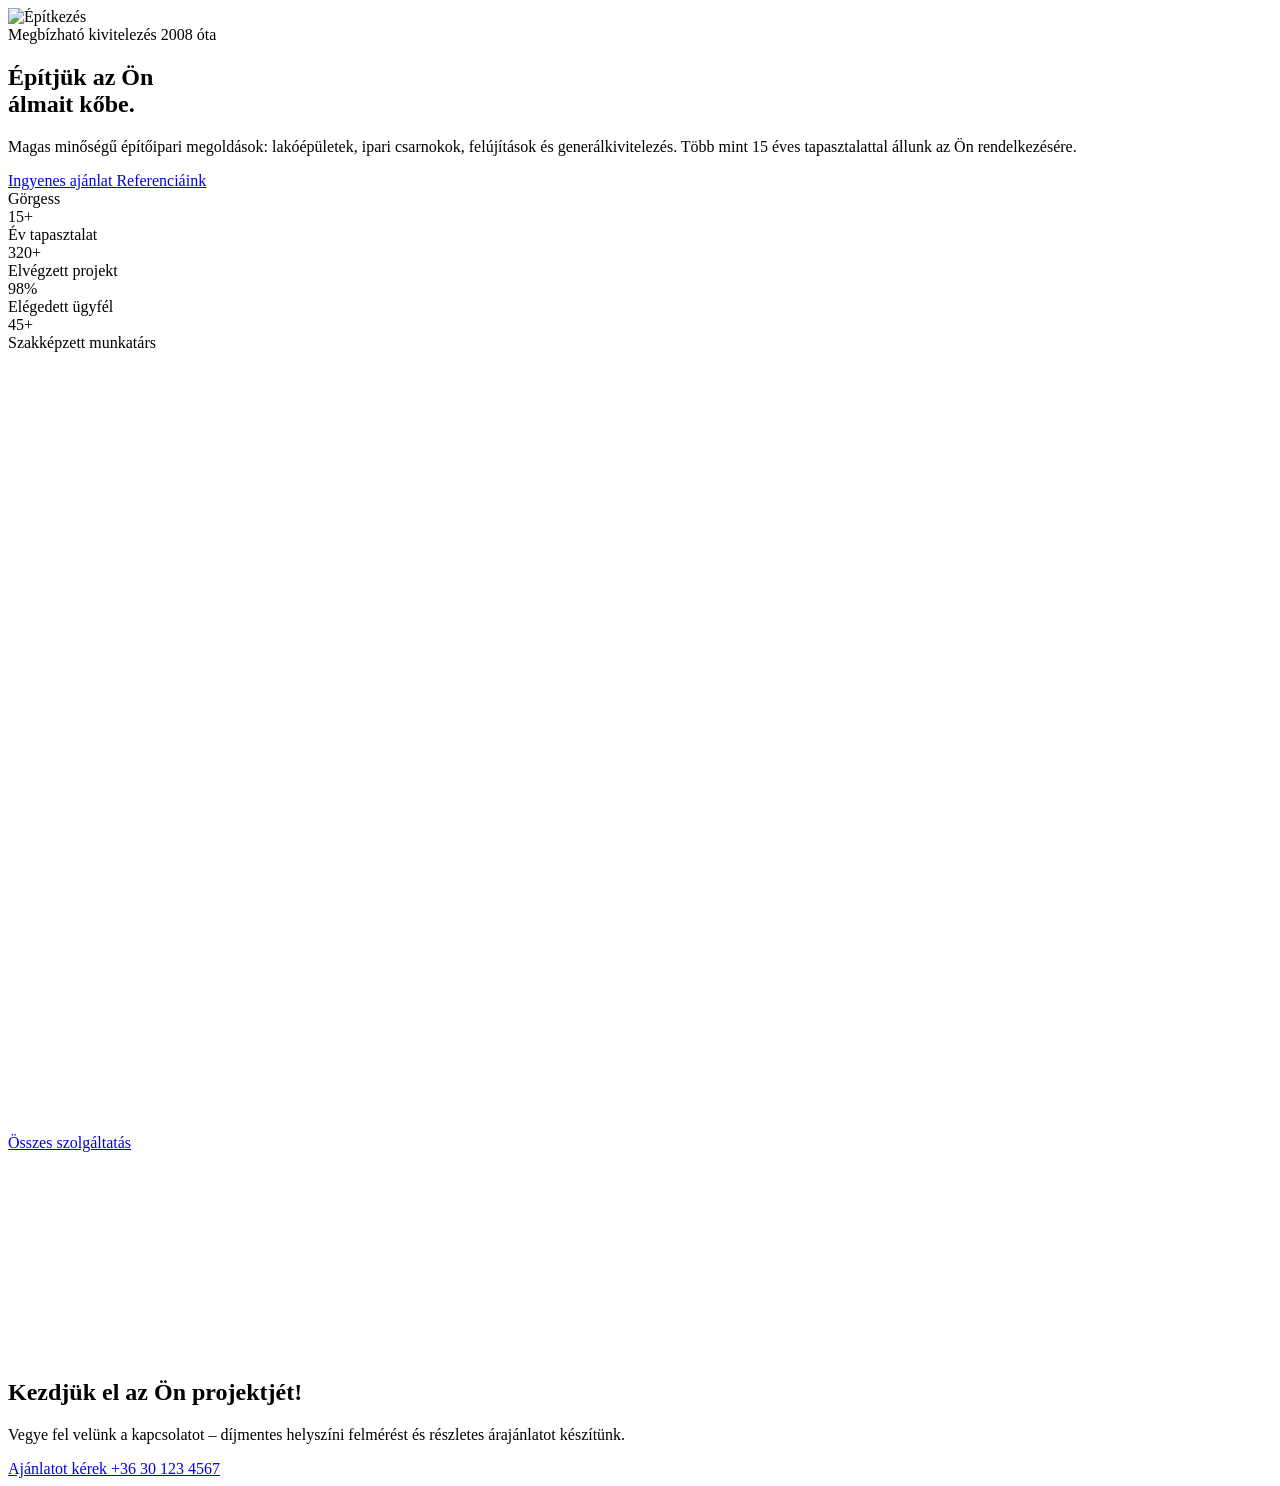
==== index.html @ d3ed7838 "Add files via upload" ====
<!DOCTYPE html>
<html lang="hu">
<head>
  <meta charset="UTF-8" />
  <meta name="viewport" content="width=device-width, initial-scale=1.0" />
  <title>ÉpítőMester Kft. – Megbízható Építési Vállalkozó</title>
  <script src="https://cdn.tailwindcss.com"></script>
  <script>tailwind.config={theme:{extend:{fontFamily:{sans:['Inter','sans-serif']}}}}</script>
  <link rel="preconnect" href="https://fonts.googleapis.com"/>
  <link href="https://fonts.googleapis.com/css2?family=Inter:wght@300;400;500;600;700;800;900&display=swap" rel="stylesheet"/>
  <link rel="stylesheet" href="https://cdn.jsdelivr.net/npm/swiper@11/swiper-bundle.min.css"/>
  <link rel="stylesheet" href="https://cdn.jsdelivr.net/npm/aos@2.3.4/dist/aos.css"/>
  <link rel="stylesheet" href="css/style.css"/>
</head>
<body class="font-sans bg-white text-gray-800 antialiased">

<div id="nav-placeholder"></div>

<!-- ══ HERO ══ -->
<section class="relative min-h-screen flex items-center overflow-hidden">
  <div class="absolute inset-0">
    <img src="https://images.unsplash.com/photo-1504307651254-35680f356dfd?w=1600&q=80"
         class="w-full h-full object-cover" alt="Építkezés" />
    <div class="absolute inset-0 bg-gradient-to-r from-gray-900/85 via-gray-900/60 to-gray-900/30"></div>
  </div>
  <div class="absolute top-1/4 right-10 w-96 h-96 bg-orange-500/10 rounded-full blur-3xl pointer-events-none"></div>

  <div class="relative max-w-7xl mx-auto px-4 sm:px-6 lg:px-8 pt-24 pb-16 lg:py-32">
    <div class="max-w-2xl">
      <div class="inline-flex items-center gap-2 bg-orange-600/20 border border-orange-500/30 text-orange-300 text-xs font-semibold px-3 py-1.5 rounded-full mb-6">
        <span class="w-1.5 h-1.5 rounded-full bg-orange-400 animate-pulse"></span>
        Megbízható kivitelezés 2008 óta
      </div>
      <h1 class="text-4xl sm:text-5xl lg:text-6xl font-black text-white leading-tight mb-6">
        Építjük az Ön<br/>
        <span class="gradient-text">álmait kőbe.</span>
      </h1>
      <p class="text-gray-300 text-lg leading-relaxed mb-10 max-w-xl">
        Magas minőségű építőipari megoldások: lakóépületek, ipari csarnokok, felújítások és generálkivitelezés. Több mint 15 éves tapasztalattal állunk az Ön rendelkezésére.
      </p>
      <div class="flex flex-wrap gap-4">
        <a href="kapcsolat.html" class="inline-flex items-center gap-2 bg-orange-600 hover:bg-orange-500 text-white font-bold px-7 py-3.5 rounded-xl transition-all shadow-lg hover:-translate-y-0.5">
          <i data-lucide="send" class="w-4 h-4"></i>
          Ingyenes ajánlat
        </a>
        <a href="referenciak.html" class="inline-flex items-center gap-2 border border-white/20 hover:border-white/40 text-white font-semibold px-7 py-3.5 rounded-xl transition-all hover:bg-white/5">
          <i data-lucide="image" class="w-4 h-4"></i>
          Referenciáink
        </a>
      </div>
    </div>
  </div>

  <div class="absolute bottom-8 left-1/2 -translate-x-1/2 flex flex-col items-center gap-1 text-white/40 animate-bounce">
    <span class="text-xs">Görgess</span>
    <i data-lucide="chevron-down" class="w-4 h-4"></i>
  </div>
</section>

<!-- ══ STATS ══ -->
<section class="bg-orange-600 py-10">
  <div class="max-w-7xl mx-auto px-4 sm:px-6 lg:px-8">
    <div class="grid grid-cols-2 lg:grid-cols-4 gap-8 text-center text-white">
      <div><div class="text-4xl font-black">15+</div><div class="text-orange-200 text-sm mt-1 font-medium">Év tapasztalat</div></div>
      <div><div class="text-4xl font-black">320+</div><div class="text-orange-200 text-sm mt-1 font-medium">Elvégzett projekt</div></div>
      <div><div class="text-4xl font-black">98%</div><div class="text-orange-200 text-sm mt-1 font-medium">Elégedett ügyfél</div></div>
      <div><div class="text-4xl font-black">45+</div><div class="text-orange-200 text-sm mt-1 font-medium">Szakképzett munkatárs</div></div>
    </div>
  </div>
</section>

<!-- ══ WHY US ══ -->
<section class="py-20 lg:py-28 bg-white">
  <div class="max-w-7xl mx-auto px-4 sm:px-6 lg:px-8">
    <div class="grid lg:grid-cols-2 gap-16 items-center">
      <div data-aos="fade-right">
        <span class="text-orange-600 font-semibold text-sm tracking-widest uppercase">Miért minket?</span>
        <h2 class="text-3xl lg:text-4xl font-black text-gray-900 mt-3 mb-6 leading-tight">
          Minőség, határidő, átláthatóság –<br/>minden projektünkben.
        </h2>
        <p class="text-gray-600 leading-relaxed mb-8">
          Az ÉpítőMester Kft. 2008-as alapítása óta Magyarország egyik legelismertebb regionális építési vállalkozója. Komplex kivitelezési feladatokat vállalunk lakóépületek, ipari és kereskedelmi ingatlanok területén egyaránt.
        </p>
        <div class="space-y-4">
          <div class="flex items-start gap-4">
            <div class="w-10 h-10 rounded-lg bg-orange-100 flex items-center justify-center flex-shrink-0 mt-0.5">
              <i data-lucide="shield-check" class="w-5 h-5 text-orange-600"></i>
            </div>
            <div>
              <h3 class="font-bold text-gray-900">Garanciális kivitelezés</h3>
              <p class="text-gray-500 text-sm mt-0.5">Minden munkánkra 5 év szerkezeti garanciát vállalunk, dokumentáltan.</p>
            </div>
          </div>
          <div class="flex items-start gap-4">
            <div class="w-10 h-10 rounded-lg bg-orange-100 flex items-center justify-center flex-shrink-0 mt-0.5">
              <i data-lucide="clock" class="w-5 h-5 text-orange-600"></i>
            </div>
            <div>
              <h3 class="font-bold text-gray-900">Határidő-tartás</h3>
              <p class="text-gray-500 text-sm mt-0.5">94%-ban a vállalt határidőre teljesítünk – ez iparági kiemelkedő arány.</p>
            </div>
          </div>
          <div class="flex items-start gap-4">
            <div class="w-10 h-10 rounded-lg bg-orange-100 flex items-center justify-center flex-shrink-0 mt-0.5">
              <i data-lucide="bar-chart-2" class="w-5 h-5 text-orange-600"></i>
            </div>
            <div>
              <h3 class="font-bold text-gray-900">Átlátható árazás</h3>
              <p class="text-gray-500 text-sm mt-0.5">Részletes tételes árajánlat, rejtett költségek nélkül.</p>
            </div>
          </div>
        </div>
        <a href="rolunk.html" class="mt-8 inline-flex items-center gap-2 text-orange-600 font-semibold hover:gap-3 transition-all">
          Tudj meg többet rólunk <i data-lucide="arrow-right" class="w-4 h-4"></i>
        </a>
      </div>

      <div class="relative" data-aos="fade-left">
        <div class="grid grid-cols-2 gap-4">
          <img src="https://images.unsplash.com/photo-1541888946425-d81bb19240f5?w=400&q=80" class="rounded-2xl w-full h-56 object-cover shadow-lg" alt="Építkezés 1"/>
          <img src="https://images.unsplash.com/photo-1503387762-592deb58ef4e?w=400&q=80" class="rounded-2xl w-full h-56 object-cover shadow-lg mt-8" alt="Építkezés 2"/>
          <img src="https://images.unsplash.com/photo-1486325212027-8081e485255e?w=400&q=80" class="rounded-2xl w-full h-56 object-cover shadow-lg -mt-8" alt="Épület"/>
          <img src="https://images.unsplash.com/photo-1512917774080-9991f1c4c750?w=400&q=80" class="rounded-2xl w-full h-56 object-cover shadow-lg" alt="Ház"/>
        </div>
        <div class="absolute -bottom-4 -left-4 bg-orange-600 text-white px-6 py-4 rounded-2xl shadow-xl">
          <div class="text-2xl font-black">15+</div>
          <div class="text-orange-200 text-xs font-medium">éves tapasztalat</div>
        </div>
      </div>
    </div>
  </div>
</section>

<!-- ══ SERVICE PREVIEW ══ -->
<section class="py-20 bg-gray-50">
  <div class="max-w-7xl mx-auto px-4 sm:px-6 lg:px-8">
    <div class="text-center mb-14" data-aos="fade-up">
      <span class="text-orange-600 font-semibold text-sm tracking-widest uppercase">Amit kínálunk</span>
      <h2 class="text-3xl lg:text-4xl font-black text-gray-900 mt-2">Főbb szolgáltatásaink</h2>
    </div>
    <div class="grid sm:grid-cols-2 lg:grid-cols-3 gap-6">
      <a href="szolgaltatasok.html" class="service-card bg-white rounded-2xl p-7 shadow-sm border border-gray-100 block" data-aos="fade-up" data-aos-delay="0">
        <div class="w-12 h-12 bg-orange-100 rounded-xl flex items-center justify-center mb-5">
          <i data-lucide="home" class="w-6 h-6 text-orange-600"></i>
        </div>
        <h3 class="font-bold text-gray-900 text-lg mb-2">Lakóépület-kivitelezés</h3>
        <p class="text-gray-500 text-sm leading-relaxed">Alapozástól a kulcsátadásig – egyedi és típusházak komplex megvalósítása.</p>
      </a>
      <a href="szolgaltatasok.html" class="service-card bg-white rounded-2xl p-7 shadow-sm border border-gray-100 block" data-aos="fade-up" data-aos-delay="100">
        <div class="w-12 h-12 bg-orange-100 rounded-xl flex items-center justify-center mb-5">
          <i data-lucide="building-2" class="w-6 h-6 text-orange-600"></i>
        </div>
        <h3 class="font-bold text-gray-900 text-lg mb-2">Ipari & kereskedelmi</h3>
        <p class="text-gray-500 text-sm leading-relaxed">Csarnokok, raktárak, irodaházak és bevásárlóközpontok kivitelezése.</p>
      </a>
      <a href="szolgaltatasok.html" class="service-card bg-white rounded-2xl p-7 shadow-sm border border-gray-100 block" data-aos="fade-up" data-aos-delay="200">
        <div class="w-12 h-12 bg-orange-100 rounded-xl flex items-center justify-center mb-5">
          <i data-lucide="wrench" class="w-6 h-6 text-orange-600"></i>
        </div>
        <h3 class="font-bold text-gray-900 text-lg mb-2">Felújítás & korszerűsítés</h3>
        <p class="text-gray-500 text-sm leading-relaxed">Teljes körű épületfelújítás, szigetelés, homlokzatfelújítás.</p>
      </a>
    </div>
    <div class="text-center mt-10">
      <a href="szolgaltatasok.html" class="inline-flex items-center gap-2 border-2 border-orange-600 text-orange-600 hover:bg-orange-600 hover:text-white font-semibold px-6 py-3 rounded-xl transition-all">
        Összes szolgáltatás <i data-lucide="arrow-right" class="w-4 h-4"></i>
      </a>
    </div>
  </div>
</section>

<!-- ══ TESTIMONIALS SWIPER ══ -->
<section class="py-20 lg:py-28 bg-white">
  <div class="max-w-7xl mx-auto px-4 sm:px-6 lg:px-8">
    <div class="text-center mb-14" data-aos="fade-up">
      <span class="text-orange-600 font-semibold text-sm tracking-widest uppercase">Vélemények</span>
      <h2 class="text-3xl lg:text-4xl font-black text-gray-900 mt-2">Mit mondanak ügyfeleink?</h2>
    </div>
    <div class="swiper testimonial-swiper max-w-4xl mx-auto" data-aos="fade-up">
      <div class="swiper-wrapper pb-12">

        <div class="swiper-slide">
          <div class="bg-gray-50 rounded-2xl p-8 text-center">
            <div class="flex justify-center gap-1 mb-4">
              <i data-lucide="star" class="w-5 h-5 fill-yellow-400 text-yellow-400"></i>
              <i data-lucide="star" class="w-5 h-5 fill-yellow-400 text-yellow-400"></i>
              <i data-lucide="star" class="w-5 h-5 fill-yellow-400 text-yellow-400"></i>
              <i data-lucide="star" class="w-5 h-5 fill-yellow-400 text-yellow-400"></i>
              <i data-lucide="star" class="w-5 h-5 fill-yellow-400 text-yellow-400"></i>
            </div>
            <p class="text-gray-700 text-lg italic leading-relaxed mb-6">„Az ÉpítőMester Kft. határidőre, a megbeszélt büdzsén belül adta át a házunkat. A kommunikáció végig kiváló volt, minden kérdésre azonnal válaszoltak."</p>
            <div class="flex items-center justify-center gap-3">
              <div class="w-12 h-12 rounded-full bg-orange-200 flex items-center justify-center text-orange-700 font-bold text-lg">KZ</div>
              <div class="text-left">
                <div class="font-bold text-gray-900">Kovács Zsuzsanna</div>
                <div class="text-gray-500 text-sm">Magánmegrendelő</div>
              </div>
            </div>
          </div>
        </div>

        <div class="swiper-slide">
          <div class="bg-gray-50 rounded-2xl p-8 text-center">
            <div class="flex justify-center gap-1 mb-4">
              <i data-lucide="star" class="w-5 h-5 fill-yellow-400 text-yellow-400"></i>
              <i data-lucide="star" class="w-5 h-5 fill-yellow-400 text-yellow-400"></i>
              <i data-lucide="star" class="w-5 h-5 fill-yellow-400 text-yellow-400"></i>
              <i data-lucide="star" class="w-5 h-5 fill-yellow-400 text-yellow-400"></i>
              <i data-lucide="star" class="w-5 h-5 fill-yellow-400 text-yellow-400"></i>
            </div>
            <p class="text-gray-700 text-lg italic leading-relaxed mb-6">„Logisztikai csarnokunk felépítése mintegy 8 hónapot vett igénybe – az ÉpítőMester minden fázisban profi munkát végzett. Örömmel ajánlom őket."</p>
            <div class="flex items-center justify-center gap-3">
              <div class="w-12 h-12 rounded-full bg-orange-200 flex items-center justify-center text-orange-700 font-bold text-lg">NT</div>
              <div class="text-left">
                <div class="font-bold text-gray-900">Nagy Tamás</div>
                <div class="text-gray-500 text-sm">ügyvezető, LogiPart Kft.</div>
              </div>
            </div>
          </div>
        </div>

        <div class="swiper-slide">
          <div class="bg-gray-50 rounded-2xl p-8 text-center">
            <div class="flex justify-center gap-1 mb-4">
              <i data-lucide="star" class="w-5 h-5 fill-yellow-400 text-yellow-400"></i>
              <i data-lucide="star" class="w-5 h-5 fill-yellow-400 text-yellow-400"></i>
              <i data-lucide="star" class="w-5 h-5 fill-yellow-400 text-yellow-400"></i>
              <i data-lucide="star" class="w-5 h-5 fill-yellow-400 text-yellow-400"></i>
              <i data-lucide="star" class="w-5 h-5 fill-yellow-400 text-yellow-400"></i>
            </div>
            <p class="text-gray-700 text-lg italic leading-relaxed mb-6">„A teljes felújításunk – homlokzat, tető, belső terek – tökéletesen sikerült. Különösen értékeltük, hogy heti bontásban tájékoztattak az előrehaladásról."</p>
            <div class="flex items-center justify-center gap-3">
              <div class="w-12 h-12 rounded-full bg-orange-200 flex items-center justify-center text-orange-700 font-bold text-lg">MÉ</div>
              <div class="text-left">
                <div class="font-bold text-gray-900">Molnár Éva</div>
                <div class="text-gray-500 text-sm">Társasház-elnök, Győr</div>
              </div>
            </div>
          </div>
        </div>

      </div>
      <div class="swiper-pagination"></div>
    </div>
  </div>
</section>

<!-- ══ CTA STRIP ══ -->
<section class="py-16 bg-gradient-to-r from-orange-700 to-orange-500 relative overflow-hidden">
  <div class="absolute inset-0 opacity-10">
    <img src="https://images.unsplash.com/photo-1504307651254-35680f356dfd?w=1600&q=80" class="w-full h-full object-cover" alt=""/>
  </div>
  <div class="relative max-w-4xl mx-auto px-4 sm:px-6 lg:px-8 text-center">
    <h2 class="text-3xl lg:text-4xl font-black text-white mb-4">Kezdjük el az Ön projektjét!</h2>
    <p class="text-orange-100 text-lg mb-8">Vegye fel velünk a kapcsolatot – díjmentes helyszíni felmérést és részletes árajánlatot készítünk.</p>
    <div class="flex flex-wrap justify-center gap-4">
      <a href="kapcsolat.html" class="inline-flex items-center gap-2 bg-white text-orange-700 font-bold px-8 py-3.5 rounded-xl hover:bg-orange-50 transition-colors shadow-lg">
        <i data-lucide="send" class="w-4 h-4"></i>
        Ajánlatot kérek
      </a>
      <a href="tel:+36301234567" class="inline-flex items-center gap-2 border-2 border-white/50 text-white font-semibold px-8 py-3.5 rounded-xl hover:bg-white/10 transition-colors">
        <i data-lucide="phone" class="w-4 h-4"></i>
        +36 30 123 4567
      </a>
    </div>
  </div>
</section>

<div id="footer-placeholder"></div>

<script src="https://unpkg.com/lucide@latest/dist/umd/lucide.min.js"></script>
<script src="https://cdn.jsdelivr.net/npm/swiper@11/swiper-bundle.min.js"></script>
<script src="https://cdn.jsdelivr.net/npm/aos@2.3.4/dist/aos.js"></script>
<script src="js/main.js"></script>
<script>
  document.addEventListener('DOMContentLoaded', () => {
    new Swiper('.testimonial-swiper', {
      loop: true,
      autoplay: { delay: 4500, disableOnInteraction: false },
      pagination: { el: '.testimonial-swiper .swiper-pagination', clickable: true },
    });
  });
</script>
</body>
</html>
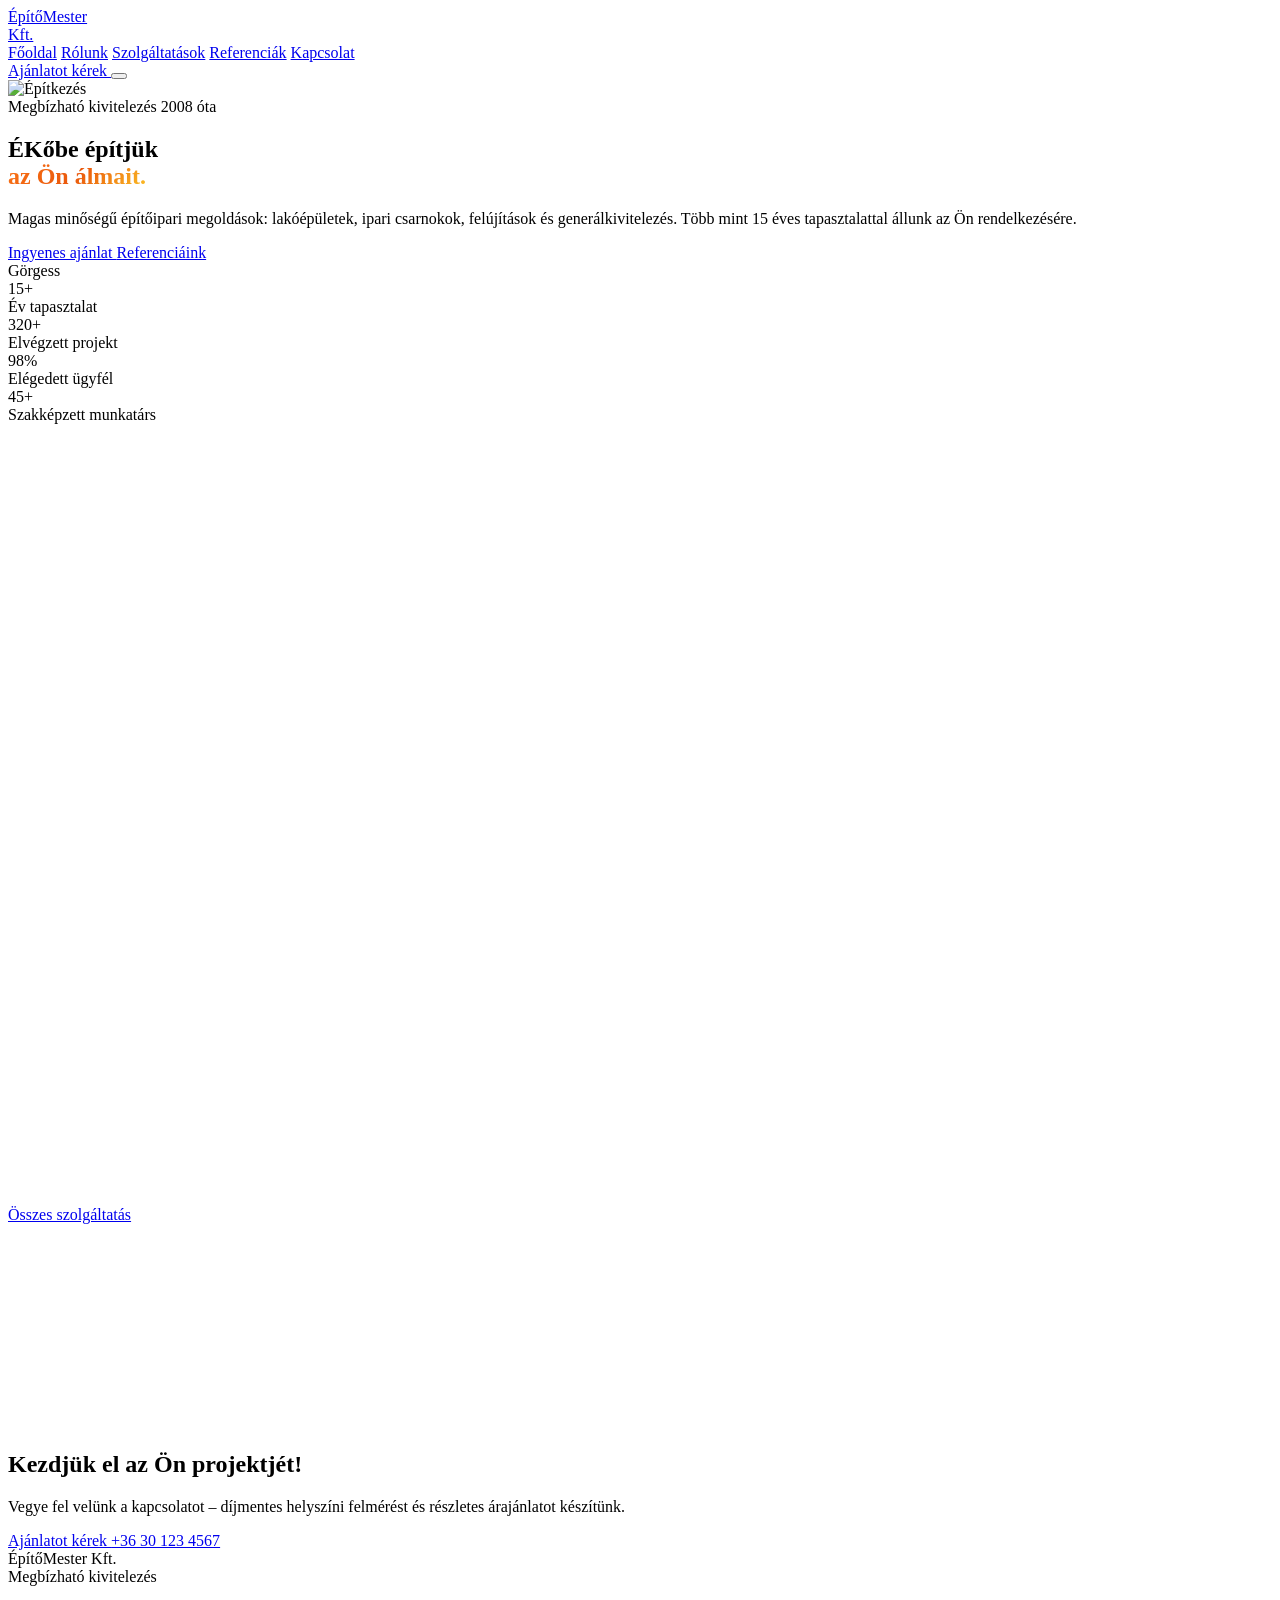
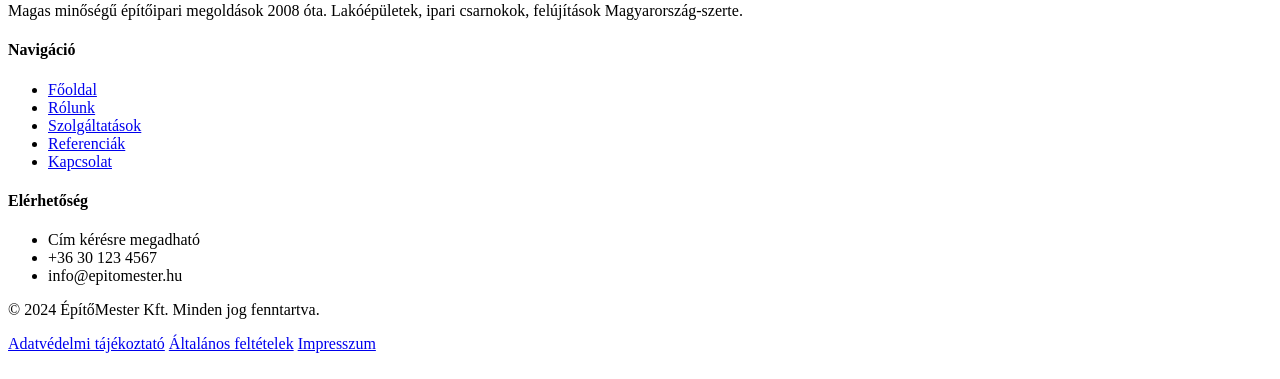
==== commit b5021545: "Add files via upload" ====
--- a/index.html
+++ b/index.html
@@ -32,8 +32,8 @@
         Megbízható kivitelezés 2008 óta
       </div>
       <h1 class="text-4xl sm:text-5xl lg:text-6xl font-black text-white leading-tight mb-6">
-        Építjük az Ön<br/>
-        <span class="gradient-text">álmait kőbe.</span>
+        ÉKőbe építjük<br/>
+        <span class="gradient-text">az Ön álmait.</span>
       </h1>
       <p class="text-gray-300 text-lg leading-relaxed mb-10 max-w-xl">
         Magas minőségű építőipari megoldások: lakóépületek, ipari csarnokok, felújítások és generálkivitelezés. Több mint 15 éves tapasztalattal állunk az Ön rendelkezésére.
--- a/css/style.css
+++ b/css/style.css
@@ -0,0 +1,67 @@
+/* ── Page-level ── */
+html { scroll-behavior: smooth; }
+
+/* ── Navbar scroll shadow ── */
+.navbar-scrolled { box-shadow: 0 2px 24px rgba(0,0,0,.15); }
+
+/* ── Hero gradient text ── */
+.gradient-text {
+  background: linear-gradient(135deg, #f97316 0%, #ea580c 50%, #fbbf24 100%);
+  -webkit-background-clip: text;
+  -webkit-text-fill-color: transparent;
+  background-clip: text;
+}
+
+/* ── Swiper custom bullets ── */
+.swiper-pagination-bullet-active { background: #f97316 !important; }
+.swiper-button-next, .swiper-button-prev { color: #f97316 !important; }
+
+/* ── Service card hover ── */
+.service-card { transition: transform .3s, box-shadow .3s; }
+.service-card:hover { transform: translateY(-6px); box-shadow: 0 20px 40px rgba(0,0,0,.12); }
+
+/* ── Timeline ── */
+.timeline-item::before {
+  content: '';
+  position: absolute;
+  left: -1px;
+  top: 0;
+  bottom: 0;
+  width: 2px;
+  background: linear-gradient(to bottom, #f97316, #ea580c);
+}
+
+/* ── Mobile menu ── */
+#mobile-menu {
+  transition: max-height .35s ease, opacity .35s ease;
+  max-height: 0;
+  opacity: 0;
+  overflow: hidden;
+}
+#mobile-menu.open { max-height: 400px; opacity: 1; }
+
+/* ── Active nav link ── */
+.nav-link { position: relative; }
+.nav-link.active { color: #f97316 !important; }
+.nav-link::after {
+  content: '';
+  position: absolute;
+  bottom: -2px; left: 0;
+  height: 2px;
+  width: 0;
+  background: #f97316;
+  transition: width .3s;
+}
+.nav-link:hover::after,
+.nav-link.active::after { width: 100%; }
+
+/* ── Scroll-to-top button ── */
+#scroll-top {
+  opacity: 0;
+  pointer-events: none;
+  transition: opacity .3s;
+}
+#scroll-top.visible {
+  opacity: 1;
+  pointer-events: auto;
+}
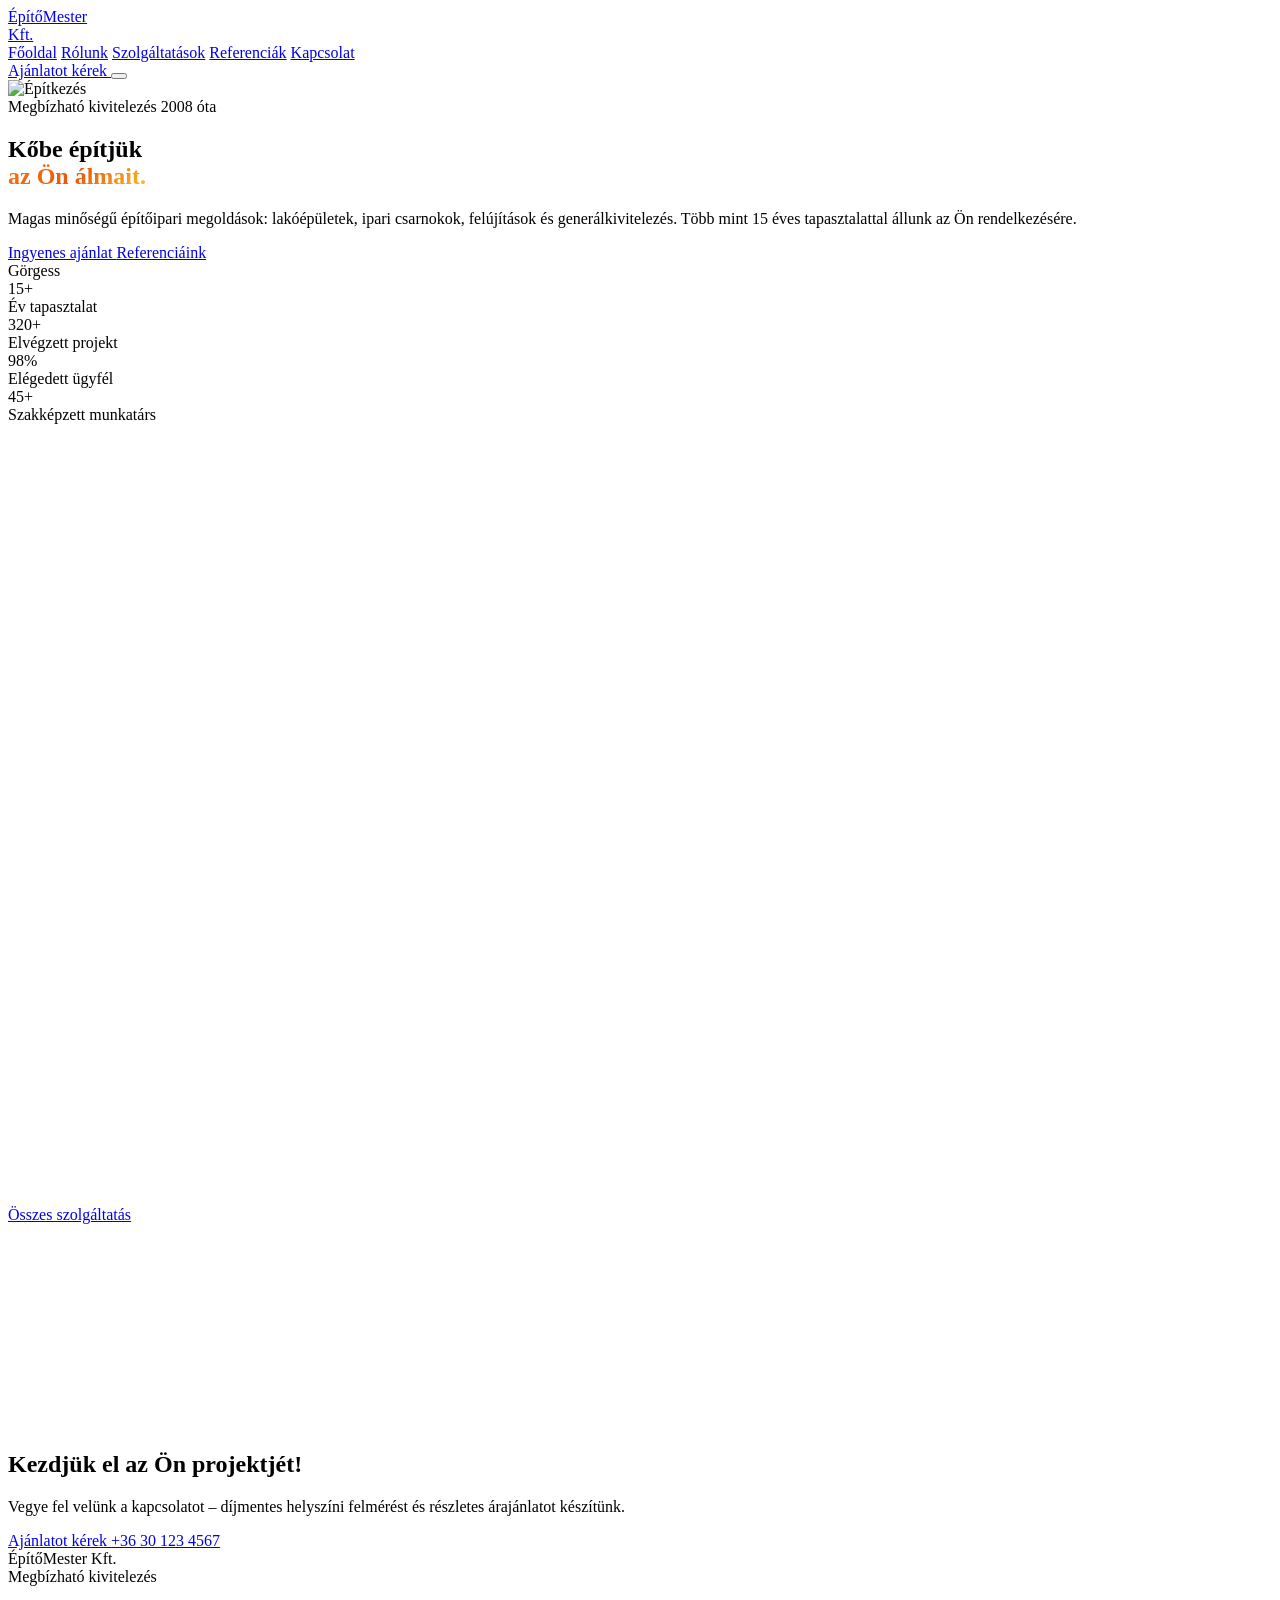
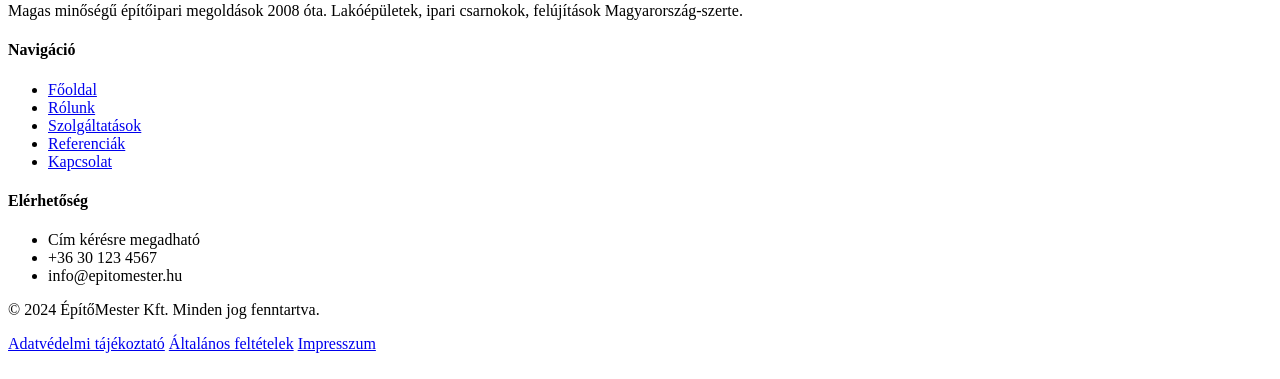
==== commit e0b57b8b: "Add files via upload" ====
--- a/index.html
+++ b/index.html
@@ -32,7 +32,7 @@
         Megbízható kivitelezés 2008 óta
       </div>
       <h1 class="text-4xl sm:text-5xl lg:text-6xl font-black text-white leading-tight mb-6">
-        ÉKőbe építjük<br/>
+        Kőbe építjük<br/>
         <span class="gradient-text">az Ön álmait.</span>
       </h1>
       <p class="text-gray-300 text-lg leading-relaxed mb-10 max-w-xl">
